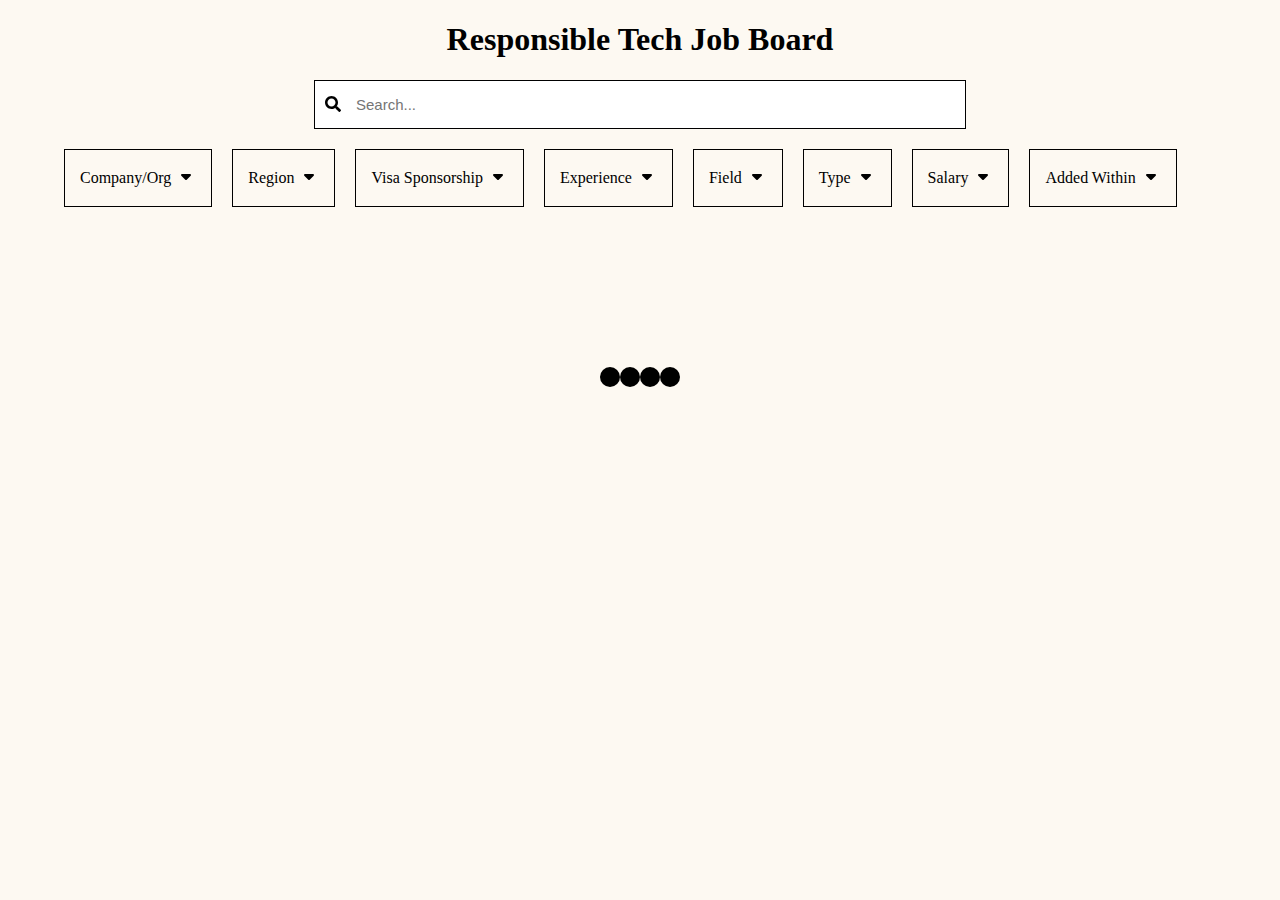
==== index.html @ b1ef0b9f "added wonder bread" ====
<!DOCTYPE html>
<html>

<head>
    <link rel="preconnect" href="https://fonts.googleapis.com">
    <link rel="preconnect" href="https://fonts.gstatic.com" crossorigin>
    <link href="https://fonts.googleapis.com/css2?family=Caprasimo&display=swap" rel="stylesheet">
    <link rel="stylesheet" href="style.css">
</head>

<body>
    <div id="targetElement">
        <h1 class="title">Responsible Tech Job Board</h1>
        <div class="search-container">
            <form id="search-form">
                <div class="search-bar-container">
                    <svg xmlns="http://www.w3.org/2000/svg" height="1em" viewBox="0 0 512 512">
                        <style>
                            svg {
                                fill: #000000
                            }
                        </style>
                        <path
                            d="M505 442.7L405.3 343c-4.5-4.5-10.6-7-17-7H372c27.6-35.3 44-79.7 44-128C416 93.1 322.9 0 208 0S0 93.1 0 208s93.1 208 208 208c48.3 0 92.7-16.4 128-44v16.3c0 6.4 2.5 12.5 7 17l99.7 99.7c9.4 9.4 24.6 9.4 33.9 0l28.3-28.3c9.4-9.4 9.4-24.6.1-34zM208 336c-70.7 0-128-57.2-128-128 0-70.7 57.2-128 128-128 70.7 0 128 57.2 128 128 0 70.7-57.2 128-128 128z" />
                    </svg>
                    <input type="text" id="search-input" autocomplete="off" placeholder="Search..."
                        class="search-input">
                    <?xml version="1.0" ?>
                    <!DOCTYPE svg PUBLIC '-//W3C//DTD SVG 1.1//EN' 'http://www.w3.org/Graphics/SVG/1.1/DTD/svg11.dtd'>
                    <svg class='clear-icon' height="512px" id="Layer_1" style="enable-background:new 0 0 512 512;"
                        version="1.1" viewBox="0 0 512 512" width="512px" xml:space="preserve"
                        xmlns="http://www.w3.org/2000/svg" xmlns:xlink="http://www.w3.org/1999/xlink">
                        <path
                            d="M443.6,387.1L312.4,255.4l131.5-130c5.4-5.4,5.4-14.2,0-19.6l-37.4-37.6c-2.6-2.6-6.1-4-9.8-4c-3.7,0-7.2,1.5-9.8,4  L256,197.8L124.9,68.3c-2.6-2.6-6.1-4-9.8-4c-3.7,0-7.2,1.5-9.8,4L68,105.9c-5.4,5.4-5.4,14.2,0,19.6l131.5,130L68.4,387.1  c-2.6,2.6-4.1,6.1-4.1,9.8c0,3.7,1.4,7.2,4.1,9.8l37.4,37.6c2.7,2.7,6.2,4.1,9.8,4.1c3.5,0,7.1-1.3,9.8-4.1L256,313.1l130.7,131.1  c2.7,2.7,6.2,4.1,9.8,4.1c3.5,0,7.1-1.3,9.8-4.1l37.4-37.6c2.6-2.6,4.1-6.1,4.1-9.8C447.7,393.2,446.2,389.7,443.6,387.1z" />
                    </svg>
                </div>
            </form>
            <div class="dropdown-div">
                <div class="dropdown" id="dropdown1">
                    <div class="dropdown-button">
                        <span>Company/Org</span>
                        <span style="padding-left: 5px"><svg xmlns="http://www.w3.org/2000/svg" height="1em"
                                viewBox="0 0 320 512">
                                <style>
                                    svg {
                                        fill: #000000
                                    }
                                </style>
                                <path
                                    d="M137.4 374.6c12.5 12.5 32.8 12.5 45.3 0l128-128c9.2-9.2 11.9-22.9 6.9-34.9s-16.6-19.8-29.6-19.8L32 192c-12.9 0-24.6 7.8-29.6 19.8s-2.2 25.7 6.9 34.9l128 128z" />
                            </svg></span>
                    </div>
                    <div class="dropdown-menu">

                    </div>
                </div>


                <div class="dropdown" id="dropdown2">
                    <div class="dropdown-button">
                        <span>Region</span>
                        <span style="padding-left: 5px"><svg xmlns="http://www.w3.org/2000/svg" height="1em"
                                viewBox="0 0 320 512">
                                <style>
                                    svg {
                                        fill: #000000
                                    }
                                </style>
                                <path
                                    d="M137.4 374.6c12.5 12.5 32.8 12.5 45.3 0l128-128c9.2-9.2 11.9-22.9 6.9-34.9s-16.6-19.8-29.6-19.8L32 192c-12.9 0-24.6 7.8-29.6 19.8s-2.2 25.7 6.9 34.9l128 128z" />
                            </svg></span>
                    </div>
                    <div class="dropdown-menu">

                    </div>
                </div>
                <div class="dropdown" id="dropdown3">
                    <div class="dropdown-button">
                        <span>Visa Sponsorship</span>
                        <span style="padding-left: 5px"><svg xmlns="http://www.w3.org/2000/svg" height="1em"
                                viewBox="0 0 320 512">
                                <style>
                                    svg {
                                        fill: #000000
                                    }
                                </style>
                                <path
                                    d="M137.4 374.6c12.5 12.5 32.8 12.5 45.3 0l128-128c9.2-9.2 11.9-22.9 6.9-34.9s-16.6-19.8-29.6-19.8L32 192c-12.9 0-24.6 7.8-29.6 19.8s-2.2 25.7 6.9 34.9l128 128z" />
                            </svg></span>
                    </div>
                    <div class="dropdown-menu">

                    </div>
                </div>
                <div class="dropdown" id="dropdown4">
                    <div class="dropdown-button">
                        <span>Experience</span>
                        <span style="padding-left: 5px"><svg xmlns="http://www.w3.org/2000/svg" height="1em"
                                viewBox="0 0 320 512">
                                <style>
                                    svg {
                                        fill: #000000
                                    }
                                </style>
                                <path
                                    d="M137.4 374.6c12.5 12.5 32.8 12.5 45.3 0l128-128c9.2-9.2 11.9-22.9 6.9-34.9s-16.6-19.8-29.6-19.8L32 192c-12.9 0-24.6 7.8-29.6 19.8s-2.2 25.7 6.9 34.9l128 128z" />
                            </svg></span>
                    </div>
                    <div class="dropdown-menu">

                    </div>
                </div>
                <div class="dropdown" id="dropdown5">
                    <div class="dropdown-button">
                        <span>Field</span>
                        <span style="padding-left: 5px"><svg xmlns="http://www.w3.org/2000/svg" height="1em"
                                viewBox="0 0 320 512">
                                <style>
                                    svg {
                                        fill: #000000
                                    }
                                </style>
                                <path
                                    d="M137.4 374.6c12.5 12.5 32.8 12.5 45.3 0l128-128c9.2-9.2 11.9-22.9 6.9-34.9s-16.6-19.8-29.6-19.8L32 192c-12.9 0-24.6 7.8-29.6 19.8s-2.2 25.7 6.9 34.9l128 128z" />
                            </svg></span>
                    </div>
                    <div class="dropdown-menu">

                    </div>
                </div>
                <div class="dropdown" id="dropdown6">
                    <div class="dropdown-button">
                        <span>Type</span>
                        <span style="padding-left: 5px"><svg xmlns="http://www.w3.org/2000/svg" height="1em"
                                viewBox="0 0 320 512">
                                <style>
                                    svg {
                                        fill: #000000
                                    }
                                </style>
                                <path
                                    d="M137.4 374.6c12.5 12.5 32.8 12.5 45.3 0l128-128c9.2-9.2 11.9-22.9 6.9-34.9s-16.6-19.8-29.6-19.8L32 192c-12.9 0-24.6 7.8-29.6 19.8s-2.2 25.7 6.9 34.9l128 128z" />
                            </svg></span>
                    </div>
                    <div class="dropdown-menu">

                    </div>
                </div>
                <div class="dropdown" id="dropdown7">
                    <div class="dropdown-button">
                        <span>Salary</span>
                        <span style="padding-left: 5px"><svg xmlns="http://www.w3.org/2000/svg" height="1em"
                                viewBox="0 0 320 512">
                                <style>
                                    svg {
                                        fill: #000000
                                    }
                                </style>
                                <path
                                    d="M137.4 374.6c12.5 12.5 32.8 12.5 45.3 0l128-128c9.2-9.2 11.9-22.9 6.9-34.9s-16.6-19.8-29.6-19.8L32 192c-12.9 0-24.6 7.8-29.6 19.8s-2.2 25.7 6.9 34.9l128 128z" />
                            </svg></span>
                    </div>
                    <div class="dropdown-menu">

                    </div>
                </div>
                <div class="dropdown" id="dropdown8">
                    <div class="dropdown-button">
                        <span>Added Within</span>
                        <span style="padding-left: 5px"><svg xmlns="http://www.w3.org/2000/svg" height="1em"
                                viewBox="0 0 320 512">
                                <style>
                                    svg {
                                        fill: #000000
                                    }
                                </style>
                                <path
                                    d="M137.4 374.6c12.5 12.5 32.8 12.5 45.3 0l128-128c9.2-9.2 11.9-22.9 6.9-34.9s-16.6-19.8-29.6-19.8L32 192c-12.9 0-24.6 7.8-29.6 19.8s-2.2 25.7 6.9 34.9l128 128z" />
                            </svg></span>
                    </div>
                    <div class="dropdown-menu">

                    </div>
                </div>
                <div class="dropdown">
                    <div class="remove-filter hidden loading-effect" style="height: 30px">Remove Filters</div>
                </div>
            </div>
        </div>
        <br>
        <div id="myModal" class="modal">
            <div class="modal-div svg-background">
                <div class="modal-header"></div>
                <div class="modal-content"></div>
                <div class="modal-footer"></div>
            </div>
        </div>
        <div class="pagin">
            <div class="decrease loading-effect"><svg xmlns="http://www.w3.org/2000/svg" height="1em"
                    viewBox="0 0 448 512">
                    <style>
                        svg {
                            fill: #000000
                        }
                    </style>
                    <path
                        d="M9.4 233.4c-12.5 12.5-12.5 32.8 0 45.3l160 160c12.5 12.5 32.8 12.5 45.3 0s12.5-32.8 0-45.3L109.2 288 416 288c17.7 0 32-14.3 32-32s-14.3-32-32-32l-306.7 0L214.6 118.6c12.5-12.5 12.5-32.8 0-45.3s-32.8-12.5-45.3 0l-160 160z" />
                </svg>
                <p>Prev</p>
            </div>
            <div class="increase loading-effect">
                <div>
                    <p>Next</p>
                </div> <svg xmlns="http://www.w3.org/2000/svg" height="1em" viewBox="0 0 448 512">
                    <style>
                        svg {
                            fill: #000000
                        }
                    </style>
                    <path
                        d="M438.6 278.6c12.5-12.5 12.5-32.8 0-45.3l-160-160c-12.5-12.5-32.8-12.5-45.3 0s-12.5 32.8 0 45.3L338.8 224 32 224c-17.7 0-32 14.3-32 32s14.3 32 32 32l306.7 0L233.4 393.4c-12.5 12.5-12.5 32.8 0 45.3s32.8 12.5 45.3 0l160-160z" />
                </svg>
            </div>
        </div>
        <div class="loading">
            <div class="newtons-cradle hidden">
                <div class="newtons-cradle__dot"></div>
                <div class="newtons-cradle__dot"></div>
                <div class="newtons-cradle__dot"></div>
                <div class="newtons-cradle__dot"></div>
            </div>
        </div>
    </div>
    <div class="pagin">
        <div class="decrease loading-effect"><svg xmlns="http://www.w3.org/2000/svg" height="1em" viewBox="0 0 448 512">
                <style>
                    svg {
                        fill: #000000
                    }
                </style>
                <path
                    d="M9.4 233.4c-12.5 12.5-12.5 32.8 0 45.3l160 160c12.5 12.5 32.8 12.5 45.3 0s12.5-32.8 0-45.3L109.2 288 416 288c17.7 0 32-14.3 32-32s-14.3-32-32-32l-306.7 0L214.6 118.6c12.5-12.5 12.5-32.8 0-45.3s-32.8-12.5-45.3 0l-160 160z" />
            </svg>
            <p>Prev</p>
        </div>
        <div class="increase loading-effect">
            <div>
                <p>Next</p>
            </div> <svg xmlns="http://www.w3.org/2000/svg" height="1em" viewBox="0 0 448 512">
                <style>
                    svg {
                        fill: #000000
                    }
                </style>
                <path
                    d="M438.6 278.6c12.5-12.5 12.5-32.8 0-45.3l-160-160c-12.5-12.5-32.8-12.5-45.3 0s-12.5 32.8 0 45.3L338.8 224 32 224c-17.7 0-32 14.3-32 32s14.3 32 32 32l306.7 0L233.4 393.4c-12.5 12.5-12.5 32.8 0 45.3s32.8 12.5 45.3 0l160-160z" />
            </svg>
        </div>
    </div>
    <div class="pagin">
        <div class="decrease2 loading-effect"><svg xmlns="http://www.w3.org/2000/svg" height="1em"
                viewBox="0 0 448 512">
                <style>
                    svg {
                        fill: #000000
                    }
                </style>
                <path
                    d="M9.4 233.4c-12.5 12.5-12.5 32.8 0 45.3l160 160c12.5 12.5 32.8 12.5 45.3 0s12.5-32.8 0-45.3L109.2 288 416 288c17.7 0 32-14.3 32-32s-14.3-32-32-32l-306.7 0L214.6 118.6c12.5-12.5 12.5-32.8 0-45.3s-32.8-12.5-45.3 0l-160 160z" />
            </svg>
            <p>Prev</p>
        </div>
        <div class="increase2 loading-effect">
            <div>
                <p>Next</p>
            </div> <svg xmlns="http://www.w3.org/2000/svg" height="1em" viewBox="0 0 448 512">
                <style>
                    svg {
                        fill: #000000
                    }
                </style>
                <path
                    d="M438.6 278.6c12.5-12.5 12.5-32.8 0-45.3l-160-160c-12.5-12.5-32.8-12.5-45.3 0s-12.5 32.8 0 45.3L338.8 224 32 224c-17.7 0-32 14.3-32 32s14.3 32 32 32l306.7 0L233.4 393.4c-12.5 12.5-12.5 32.8 0 45.3s32.8 12.5 45.3 0l160-160z" />
            </svg>
        </div>
    </div>
    <button id="scrollToTopBtn" class="loading-effect"">↑</button>

    <script src=" script.js" defer></script>
</body>

</html>
---- style.css ----
.small-job-type {
    text-align: center;
    color: grey;
    margin-top: 8px;
    margin-bottom: 0;
}

body {
    background-color: #fdf9f2;
}

.card-button {
    display: inline-block;
    background-color: #007bff;
    color: #fff;
    border: none;
    border-radius: 4px;
    padding: 8px 12px;
    cursor: pointer;
    font-size: 1rem;
    margin-top: 10px;
}

.job-card {
    width: 400px;
    padding: 20px;
    background-color: white;
    box-shadow: rgba(100, 100, 111, 0.2) 0px 7px 29px 0px;
    margin: 20px;
    display: flex;
    flex-direction: column;
    justify-content: space-between;
    font-family: system-ui, Arial, Helvetica, sans-serif;
    border-radius: 20px;
    cursor: pointer;
    transition: box-shadow .3s ease-in;
}

.job-card:hover {
    box-shadow: rgba(0, 0, 0, 0.25) 0px 54px 55px, rgba(0, 0, 0, 0.12) 0px -12px 30px, rgba(0, 0, 0, 0.12) 0px 4px 6px, rgba(0, 0, 0, 0.17) 0px 12px 13px, rgba(0, 0, 0, 0.09) 0px -3px 5px;
    transform: scale(1.005) !important;
}

.job-card hr {
    width: 80%;
    margin: 10px auto;
}

.modal-content hr {
    width: 90%;
}

.job-title {
    font-family: 'Caprasimo', cursive;
    text-align: center;
    margin: 20px 10px 0 10px;
    font-weight: normal;
    font-size: 20px;
}

.info-div {
    height: 100%;
    display: flex;
    flex-direction: column;
    justify-content: space-evenly;
}

.info-div div {
    display: flex;
    align-items: center;
    margin: 5px 10px 6px 0;
    flex-wrap: wrap;
}

.info-div div p {
    margin-top: 0;
    margin-bottom: 0;
}

.info-div div svg {
    min-width: 30px;
    max-width: 30px;
    height: 33px;
    margin-right: 10px;
}

.info-div .visa svg {
    max-width: 40px;
}
.info-div .part svg {
    max-width: 40px;
}
.info-div .contract svg {
    min-width: 40px;
}

.card-icon {
    margin-right: 15px;
}

.salary-2-bar {
    width: 100%;
    height: 15px;
    border: solid .5px rgb(98, 97, 97);
    border-radius: 50px;
    background: linear-gradient(90deg, #b1ffac 50%, #4ed670 50%);
}

.salary-0-bar {
    width: 100%;
    height: 15px;
    border: solid .5px rgb(98, 97, 97);
    border-radius: 50px;
    background: linear-gradient(90deg, #d5d5d5 50%, #b6b6b6 50%);
}

.salary-min-bar {
    width: 100%;
    height: 15px;
    border: solid .5px rgb(98, 97, 97);
    border-radius: 50px;
    background-color: #b1ffac;
}

.salary-max-bar {
    width: 100%;
    height: 15px;
    border: solid .5px rgb(98, 97, 97);
    border-radius: 50px;
    background-color: #4ed670;
}

.salary-text {
    display: flex;
    justify-content: space-between;
    margin: 5px 10px;
    color: rgb(101, 101, 101);
}

.salary-text p {
    margin: 0;
    font-weight: bold;
    font-size: 20px;
}

.salary-text p span {
    font-weight: normal;
}

.salary-text div {
    width: 50%;
}

.apply-btn {
    display: flex;
    align-items: center;
    border: .5px solid black;
    padding: 15px 20px;
    background-color: white;
    background-size: 100% 200%;
    background-image: linear-gradient(to top, black 50%, rgba(0, 0, 0, 0) 50%);
    transition: all 0.3s ease;
    user-select: none;
    color: black;
    margin: 0 10px;
    margin-top: 3px;
    margin-bottom: 3px;
    text-align: center;
    cursor: pointer;
}

.apply-btn p {
    margin: 0;
}

.apply-btn:hover {
    background-position: 0 +100%;
    color: white;
}

.apply-div {
    display: flex;
    justify-content: center;
    margin-top: 10px;
    flex-wrap: wrap;
}

.outer-field-div {
    display: flex;
    flex-wrap: wrap;
    /* margin-left: 10px;
    */
}

.field-div {
    width: fit-content;
    max-width: 70%;
    background-color: rgba(234, 234, 234, 0.862);
    margin: 5px 10px 5px 0;
    border-radius: 30px;
    padding: 3px;
}

.field-div p {
    padding: 5px 10px;
    margin: 0;
}

.field-label h4 {
    margin-bottom: 7px;
}

.list-title {
    font-family: system-ui, Arial, Helvetica, sans-serif;
    font-weight: bold;
    margin: 0px 0 5px 30px;
}

.salary {
    text-align: center;
    margin-top: 0;
    margin-bottom: 0;
    color: grey;
}

.region {
    text-align: center;
    margin-top: 0;
    color: grey;
}

.modal {
    display: none;
    justify-content: center;
    align-items: center;
    position: fixed;
    z-index: 1;
    left: 0;
    top: 0;
    width: 100%;
    height: 100%;
    background-color: rgba(255, 255, 255, 0.15);
    backdrop-filter: blur(10px);
}

.modal-div {
    display: flex;
    flex-direction: column;
    justify-content: space-between;
    background-color: white;
    height: 80vh;
    padding: 20px;
    border: 1px solid #888;
    max-width: 80vw;
    border-radius: 17px;
    box-shadow: 0px 0px 10px rgba(0, 0, 0, 0.2);
    font-family: system-ui, Arial, Helvetica, sans-serif;
}

.modal-content {
    overflow-y: auto;
    /* max-height: 50vh; */
    padding: 10px;
}

.modal-footer {
    display: flex;
    justify-content: center;
}

.no-scroll {
    height: 100%;
    overflow-y: hidden;
}

.close {
    color: #aaa;
    float: right;
    font-size: 28px;
    font-weight: bold;
}

.close:hover,
.close:focus {
    color: black;
    text-decoration: none;
    cursor: pointer;
}

.title {
    text-align: center;
}

.pagin {
    display: flex;
    justify-content: center;
    z-index: 0;
}

.card-holder {
    display: flex;
    flex-wrap: wrap;
    justify-content: space-evenly;
}

svg {
    margin: 5px;
}

.clear-icon {
    display: none;
    cursor: pointer;
    width: 20px;
    height: 20px;
    fill: #000;
}

.search-bar-container {
    position: relative;
    background: #fff;
    border: 1px solid #000000;
    padding: 5px;
    display: flex;
    align-items: center;
    cursor: pointer;
    max-width: 50vw;
}

.search-icon {
    width: 20px;
    height: 20px;
    margin-right: 5px;
    fill: #000;
}

.search-input {
    border: none;
    outline: none;
    flex: 1;
    padding: 5px;
    margin: 0px;
    font-size: 15px;
    padding: 10px;
    outline: none;
    width: 50vw;
}

#search-button {
    padding: 10px 20px;
    margin-left: -82px;
    background-color: black;
    color: white;
    border: none;
    cursor: pointer;
}

#search-form {
    display: flex;
    justify-content: center;
    align-items: center;
}

.increase,
.decrease,
.increase2,
.decrease2 {
    display: none;
    align-items: center;
    border: .5px solid black;
    padding: 3px 15px;
    cursor: pointer;
    background-size: 100% 200%;
    background-image: linear-gradient(to top, black 50%, rgba(0, 0, 0, 0) 50%);
    transition: all 0.3s ease;
    cursor: pointer;
    user-select: none;
    margin: 0 10px;
}

.increase p,
.decrease p,
.increase2 p,
.decrease2 p {
    padding: 5px 5px;
    margin: 0;
}

.dropdown-div {
    display: flex;
    width: fit-content;
    margin: 20px auto 0 auto;
    padding-bottom: 20px;
    max-width: 90vw;
    overflow-x: auto;
    position: relative;
    z-index: 1;
}

.dropdown {
    position: relative;
    margin-right: 20px;
}

.dropdown-button,
.remove-filter {
    display: flex;
    align-items: center;
    justify-content: space-between;
    user-select: none;
    border: .5px solid black;
    padding: 13px 15px;
    cursor: pointer;
    background-size: 100% 200%;
    background-image: linear-gradient(to top, black 50%, rgba(0, 0, 0, 0) 50%);
    transition: all 0.3s ease;
    white-space: nowrap;
}

.dropdown-button:hover,
.remove-filter:hover,
.increase:hover,
.decrease:hover,
.increase2:hover,
.decrease2:hover {
    background-position: 0 +100%;
    color: white;
}

.btn-div:hover {
    background-position: 0 +100%;
    color: white;
}

.btn-div {
    display: flex;
    justify-content: center;
    align-items: center;
    width: 70px;
    user-select: none;
    border: 0.5px solid black;
    padding: 13px 15px;
    background-size: 100% 200%;
    background-image: linear-gradient(to top, black 50%, rgba(0, 0, 0, 0) 50%);
    transition: all 0.3s ease;
}

.dropdown-button svg,
.remove-filter svg,
.increase svg,
.decrease svg,
.increase2 svg,
.decrease2 svg {
    transition: all 0.3s ease;
}

.dropdown-button:hover svg,
.remove-filter:hover svg,
.increase:hover svg,
.decrease:hover svg,
.increase2:hover svg,
.decrease2:hover svg {
    filter: invert(1)
}

/* .dropdown-menu {
    top: 100%;
    left: 0;
    width: 300px;
    max-height: 300px;
    overflow-y: auto;
    background-color: #fff;
    border: 1px solid #ccc;
    display: none;
    z-index: 1;
    user-select: none;
}
.dropdown-menu.active {
    display: block;
} */
/* .dropdown-menu {
    top: 100%;
    left: 0;
    width: 0; 
    max-height: 300px;
    height: auto; 
    overflow-y: auto;
    background-color: #fff;
    border: 1px solid #ccc;
    z-index: 1;
    user-select: none;
    transition: width 0.3s ease-in-out, opacity 0.3s ease-in-out;
    opacity: 0; 
    pointer-events: none; 
}

.dropdown-menu.active {
    width: 300px; 
    opacity: 1; 
    pointer-events: auto;
} */
.dropdown-menu {
    top: 100%;
    left: 0;
    max-width: 0;
    max-height: 0;
    width: auto;
    height: auto;
    overflow-y: auto;
    background-color: #fff;
    border: 1px solid #ccc;
    z-index: 1;
    user-select: none;
    transition: max-height 0.3s ease-in-out, max-width 0.3s ease-in-out, opacity 0.3s ease-in-out;
    opacity: 0;
    pointer-events: none;
}

.dropdown-menu.active {
    max-height: 300px;
    min-width: 300px;
    opacity: 1;
    pointer-events: auto;
    overflow-x: hidden;
}

.col-text {
    font-size: 20px;
}

.dropdown-option {
    padding: 10px;
    cursor: pointer;
    transition: all .1s ease-in;
}

.dropdown-option:hover {
    background-color: rgb(236, 236, 236);
}

.dropdown-option-checkbox {
    margin-right: 10px;
    pointer-events: none;
}

.selected {
    background-color: #ddd;
    color: #333;
}

.dropdown-button.selected,
.remove-filter.selected {
    background-color: black;
    color: white;
}

.dropdown-button.selected svg,
.remove-filter.selected svg {
    filter: invert(1);
}

.show {
    display: flex;
}

.job-listing-card {
    width: 80%;
    border-radius: 15px;
    box-shadow: rgba(0, 0, 0, 0.16) 0px 10px 36px 0px, rgba(0, 0, 0, 0.06) 0px 0px 0px 1px;
    margin: 30px 0;
    padding: 30px;
    background-color: white;
}

.card-header {
    display: flex;
    flex-direction: column;
    align-items: baseline;
}

.card-header p {
    margin: 0px 20px 8px 0;
}

.job-spec-div {
    margin: 15px 0 35px 0;
    display: flex;
    justify-content: space-evenly;
    align-items: center;
    flex-wrap: wrap;
}

.job-spec {
    display: flex;
    flex-direction: column;
    align-items: center;
    margin: 11px;
    width: 200px;
}

.job-type {
    color: rgb(0, 0, 0);
    margin-top: 8px;
    margin-bottom: 0;
    font-weight: 700;
    text-align: center;
    font-size: 30px;
}

.job-spec-title {
    margin: 7px;
    color: gray;
}

.vertical-hr {
    border-left: 1px solid #000;
    height: 68px;
}

.tag-field {
    display: flex;
    flex-wrap: wrap;
}

.job-req-holder h4 {
    margin: 6px 0;
}

.job-mobile-div{
    display:none;
}

.card-title{
    font-family: 'Caprasimo', cursive;
    font-size:35px;
}

.modal-content p{
    font-size: 25px;
}

.modal-content .field-div p{
    font-size: 20px;
}

@media screen and (max-width: 650px) {
    .dropdown-button:hover {
        background-position: 0 0;
        color: black;
    }

    .dropdown-button:hover svg {
        filter: invert(0)
    }

    .job-listing-card {
        width: 90%;
    }

    .dropdown-button.selected:hover {
        background-color: black;
        color: white;
    }

    .dropdown-button.selected:hover svg {
        filter: invert(1);
    }

    #search-input {
        width: 80vw;
    }

    .search-bar-container {
        max-width: 80vw;
    }

    /* .modal-content {
        max-height: 40vh;
    } */
}

@media screen and (max-width: 910px) {
    .job-spec-div {
        display: none;
    }

    .job-mobile-div{
        display:block;
    }
    .card-title{
        font-size: 22px;
    }

    .card-header {
        display: flex;
        flex-direction: column;
        align-items: center;
    }

    .card-header p {
        margin: 5px;
        text-align: center;
    }
    .modal-content p{
        font-size: 20px;
    }
}

@media screen and (max-width: 600px) {
    .job-spec {
        flex-direction: row;
        justify-content: flex-start;
        align-items: baseline;
        margin-left: 0;
        width: 100%;
    }

    .job-spec h3 {
        margin: 0;
    }

    .job-spec p {
        width: fit-content;
        margin: 0 0 0 8px;
    }
    .card-title{
        font-size: 20px;
    }

}

.newtons-cradle {
    --uib-size: 80px;
    --uib-speed: 1.4s;
    --uib-color: black;
    position: relative;
    display: flex;
    align-items: center;
    justify-content: center;
    width: var(--uib-size);
    height: var(--uib-size);
    margin-top: 10vh;
}

.newtons-cradle__dot {
    position: relative;
    display: flex;
    align-items: center;
    height: 100%;
    width: 25%;
    transform-origin: center top;
}

.newtons-cradle__dot::after {
    content: '';
    display: block;
    width: 100%;
    height: 25%;
    border-radius: 50%;
    background-color: var(--uib-color);
}

.newtons-cradle__dot:first-child {
    animation: swing var(--uib-speed) linear infinite;
}

.newtons-cradle__dot:last-child {
    animation: swing2 var(--uib-speed) linear infinite;
}

@keyframes swing {
    0% {
        transform: rotate(0deg);
        animation-timing-function: ease-out;
    }

    25% {
        transform: rotate(70deg);
        animation-timing-function: ease-in;
    }

    50% {
        transform: rotate(0deg);
        animation-timing-function: linear;
    }
}

@keyframes swing2 {
    0% {
        transform: rotate(0deg);
        animation-timing-function: linear;
    }

    50% {
        transform: rotate(0deg);
        animation-timing-function: ease-out;
    }

    75% {
        transform: rotate(-70deg);
        animation-timing-function: ease-in;
    }
}

.hidden {
    display: none;
}

.loading {
    display: flex;
    justify-content: center;
}

.loading-effect {
    opacity: 0;
    transform: translateY(20px);
    animation: fade-in 1s forwards;
}

@keyframes fade-in-out {
    0%, 100% {
        opacity: 0;
        transform: translateY(20px);
    }

    50% {
        opacity: 1;
        transform: translateY(0);
    }
}

.loading-effect-craddle {
    animation: fade-in-out 1s forwards;
}

@keyframes fade-in {
    from {
        opacity: 0;
        transform: translateY(20px);
    }

    to {
        opacity: 1;
        transform: translateY(0);
    }
}
.opposite-loading-effect {
    opacity: 1;
    transform: translateY(0);
    animation: fade-out 1s forwards;
}
@keyframes fade-out {
    from {
        opacity: 1;
        transform: translateY(0);
    }
    to {
        opacity: 0;
        transform: translateY(20px);
    }
}

.grid-card {
    width: 400px;
    background-color: white;
    border: .5px solid rgb(111, 111, 111);
    padding: 15px;
    border-radius: 15px;
    box-shadow: rgba(0, 0, 0, 0.24) 0px 3px 8px;
    margin: 25px 10px;
    transition: all 0.15s ease-in-out;
    min-height: 20vh;
}

.grid-card:hover {
    cursor: pointer;
    transform: scale(1.03);
    box-shadow: rgb(38, 57, 77) 0px 20px 30px -10px;
}

#scrollToTopBtn {
    display: none;
    position: fixed;
    bottom: 50px;
    right: 50px;
    padding: 10px 15px;
    font-size: 24px;
    background-color: black;
    color: #fff;
    border: none;
    width: 50px;
    height: 50px;
    border-radius: 50px;
    cursor: pointer;
    transition: all 0.1s ease-in;
    justify-content: center;
    align-items: center;
}

#scrollToTopBtn:hover {
    transform: scale(1.08);
    box-shadow: rgba(0, 0, 0, 0.24) 0px 3px 8px;
}

* {
    -webkit-tap-highlight-color: transparent;
}

.dropdown-div::-webkit-scrollbar {
    width: 0.5em;
}

.dropdown-div::-webkit-scrollbar-track {
    background-color: transparent;
}

.dropdown-div::-webkit-scrollbar-thumb {
    background-color: transparent;
}

.dropdown-search {
    width: 100%;
}

.checkbox-rect2 input[type="checkbox"] {
    display: none;
}

.checkbox-rect2 input[type="checkbox"]+span {
    display: block;
    position: relative;
    padding-left: 35px;
    margin-bottom: 20px;
    font: 14px/20px "Open Sans", Arial, sans-serif;
    cursor: pointer;
    -webkit-user-select: none;
    -moz-user-select: none;
    -ms-user-select: none;
}

.dropdown-option.checkbox-rect2:hover input[type="checkbox"]+span:before {
    border: 1px solid #343a3f;
    box-shadow: 2px 1px 0 #343a3f;
}

.checkbox-rect2 input[type="checkbox"]+span:last-child {
    margin-bottom: 0;
}

.checkbox-rect2 input[type="checkbox"]+span:before {
    content: "";
    display: block;
    width: 1.4em;
    height: 1.4em;
    border: 1px solid #343a3f;
    border-radius: 0.2em;
    position: absolute;
    left: 0;
    top: 0;
    -webkit-transition: all 0.2s, background 0.2s ease-in-out;
    transition: all 0.2s, background 0.2s ease-in-out;
    background: rgba(255, 255, 255, 0.03);
    box-shadow: -2px -1px 0 #343a3f;
    background: #f3f3f3;
}

.checkbox-rect2 input[type="checkbox"]:checked+span:before {
    border: 2px solid #fff;
    border-radius: 0.3em;
    background: #50565a;
    box-shadow: 2px 1px 0 #50565a;
}

.modal-open {
    overflow: hidden;
}

.random-div {
    position: absolute;
    z-index: -1; 
}
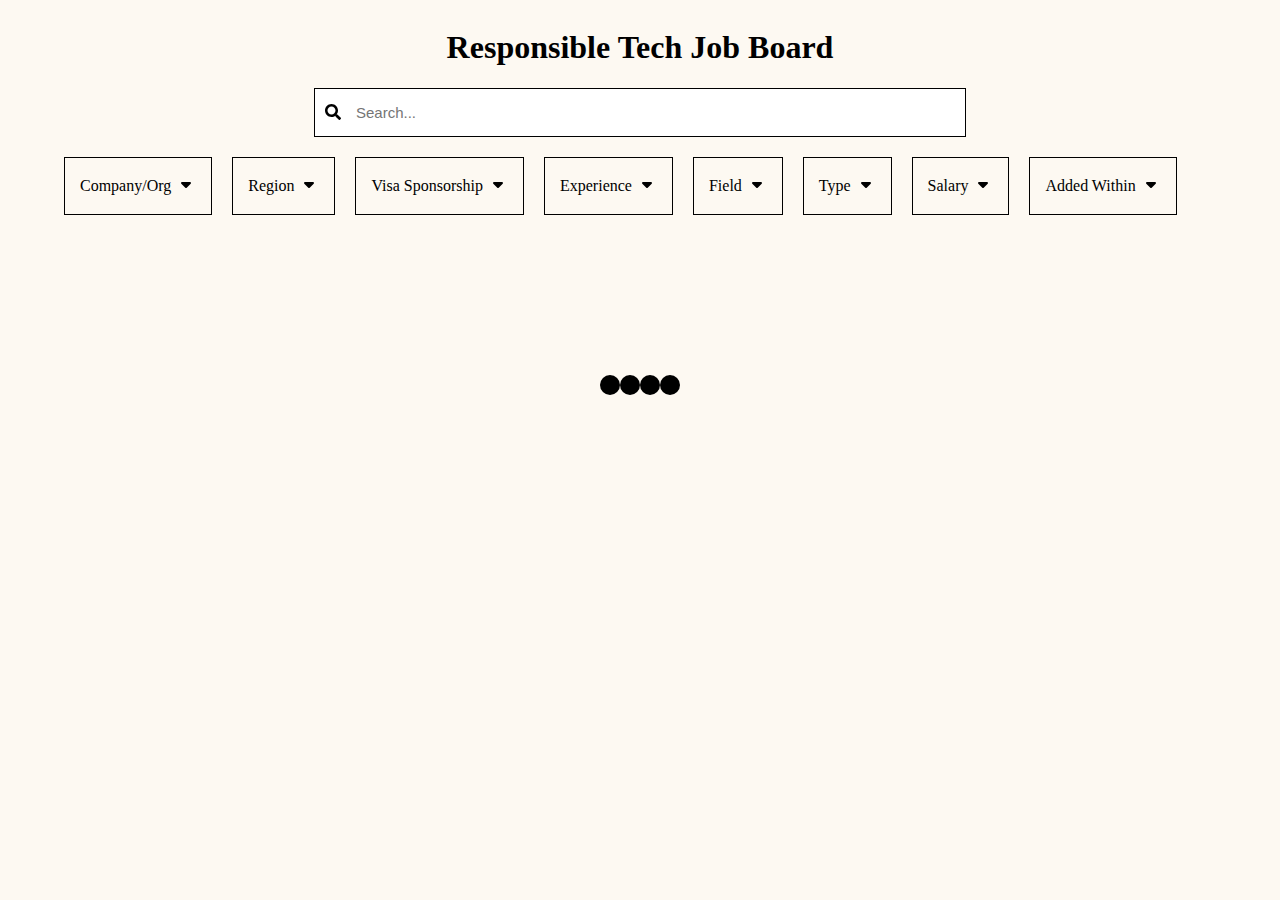
==== commit ec3c5529: "fixing scrolling and responve issues" ====
--- a/index.html
+++ b/index.html
@@ -222,7 +222,7 @@
                 </svg>
             </div>
         </div>
-        <div class="loading">
+        <div class="loading loading-effect-craddle">
             <div class="newtons-cradle hidden">
                 <div class="newtons-cradle__dot"></div>
                 <div class="newtons-cradle__dot"></div>
--- a/style.css
+++ b/style.css
@@ -7,6 +7,12 @@
 
 body {
     background-color: #fdf9f2;
+    overflow-x: hidden;
+}
+
+.content {
+    overflow-x: hidden !important;
+    overflow-y: hidden !important;
 }
 
 .card-button {
@@ -977,4 +983,13 @@
 .random-div {
     position: absolute;
     z-index: -1; 
+}
+
+.svg-background {
+    background-size: cover;
+    background-repeat: no-repeat;
+}
+
+#targetElement {
+    overflow-x: hidden !important;
 }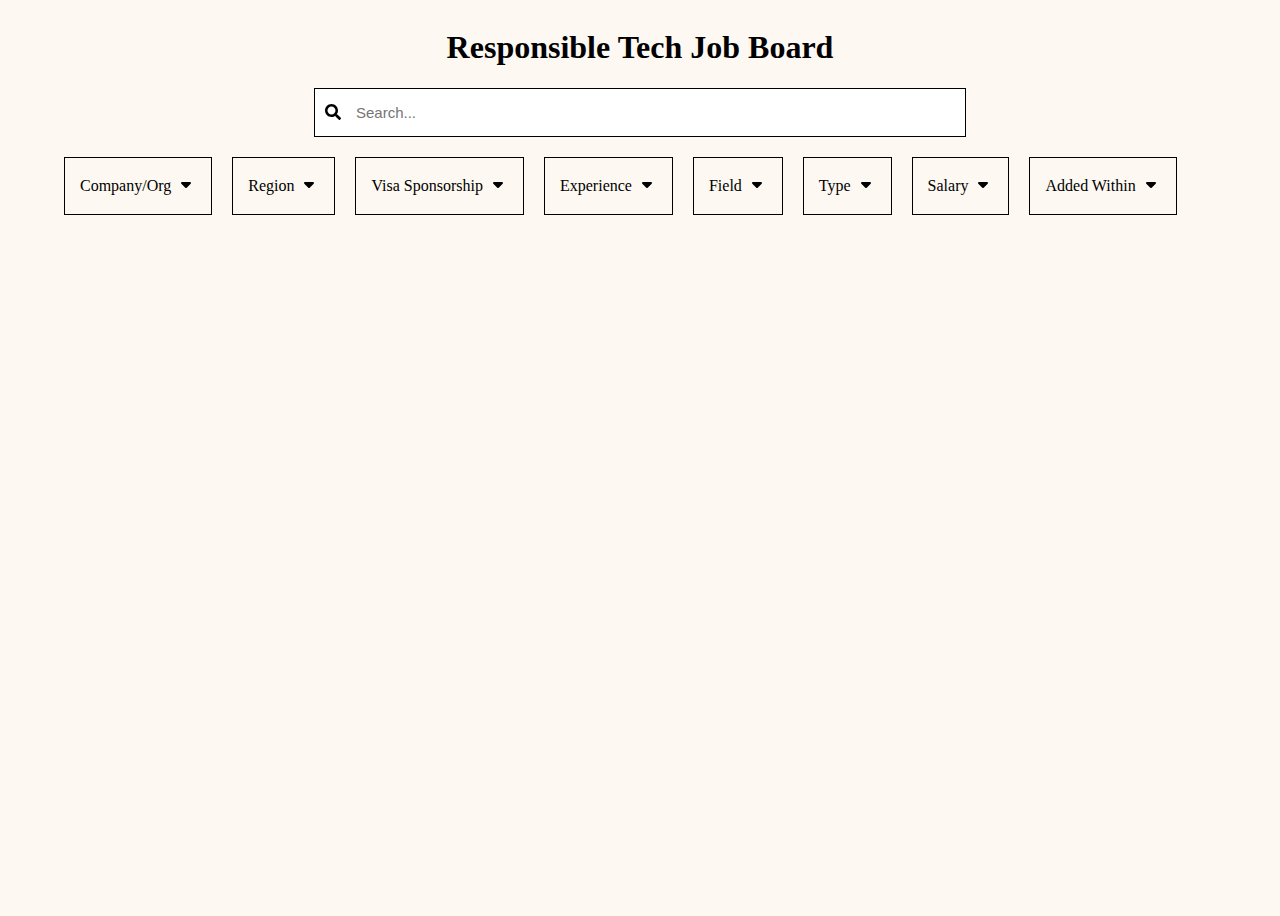
==== commit b7c28dc6: "fixed all loading animations" ====
--- a/index.html
+++ b/index.html
@@ -6,6 +6,14 @@
     <link rel="preconnect" href="https://fonts.gstatic.com" crossorigin>
     <link href="https://fonts.googleapis.com/css2?family=Caprasimo&display=swap" rel="stylesheet">
     <link rel="stylesheet" href="style.css">
+    <!-- <script async src="https://www.googletagmanager.com/gtag/js?id=G-JYLG22Q8SJ"></script>
+    <script>
+        window.dataLayer = window.dataLayer || [];
+        function gtag() { dataLayer.push(arguments); }
+        gtag('js', new Date());
+
+        gtag('config', 'G-JYLG22Q8SJ');
+    </script> -->
 </head>
 
 <body>
@@ -183,7 +191,7 @@
                     </div>
                 </div>
                 <div class="dropdown">
-                    <div class="remove-filter hidden loading-effect" style="height: 30px">Remove Filters</div>
+                    <div class="remove-filter hidden loading-effect" style="height: 35px">Remove Filters</div>
                 </div>
             </div>
         </div>
@@ -222,8 +230,8 @@
                 </svg>
             </div>
         </div>
-        <div class="loading loading-effect-craddle">
-            <div class="newtons-cradle hidden">
+        <div class="loading">
+            <div class="newtons-cradle loading-effect hidden">
                 <div class="newtons-cradle__dot"></div>
                 <div class="newtons-cradle__dot"></div>
                 <div class="newtons-cradle__dot"></div>
--- a/style.css
+++ b/style.css
@@ -247,6 +247,7 @@
     height: 100%;
     background-color: rgba(255, 255, 255, 0.15);
     backdrop-filter: blur(10px);
+    
 }
 
 .modal-div {
@@ -257,6 +258,7 @@
     height: 80vh;
     padding: 20px;
     border: 1px solid #888;
+    min-width: 80vw;
     max-width: 80vw;
     border-radius: 17px;
     box-shadow: 0px 0px 10px rgba(0, 0, 0, 0.2);
@@ -265,10 +267,20 @@
 
 .modal-content {
     overflow-y: auto;
-    /* max-height: 50vh; */
     padding: 10px;
-}
-
+    position: relative;
+}
+
+.fade-overlay {
+    position: absolute;
+    top: 0;
+    left: 0;
+    width: 100%;
+    height: 20px; 
+    background: linear-gradient(to top, rgba(255, 255, 255, 0), rgba(255, 255, 255, 1));
+    pointer-events: none;
+    z-index: 1; 
+  }
 .modal-footer {
     display: flex;
     justify-content: center;
@@ -468,42 +480,6 @@
     filter: invert(1)
 }
 
-/* .dropdown-menu {
-    top: 100%;
-    left: 0;
-    width: 300px;
-    max-height: 300px;
-    overflow-y: auto;
-    background-color: #fff;
-    border: 1px solid #ccc;
-    display: none;
-    z-index: 1;
-    user-select: none;
-}
-.dropdown-menu.active {
-    display: block;
-} */
-/* .dropdown-menu {
-    top: 100%;
-    left: 0;
-    width: 0; 
-    max-height: 300px;
-    height: auto; 
-    overflow-y: auto;
-    background-color: #fff;
-    border: 1px solid #ccc;
-    z-index: 1;
-    user-select: none;
-    transition: width 0.3s ease-in-out, opacity 0.3s ease-in-out;
-    opacity: 0; 
-    pointer-events: none; 
-}
-
-.dropdown-menu.active {
-    width: 300px; 
-    opacity: 1; 
-    pointer-events: auto;
-} */
 .dropdown-menu {
     top: 100%;
     left: 0;
@@ -513,7 +489,6 @@
     height: auto;
     overflow-y: auto;
     background-color: #fff;
-    border: 1px solid #ccc;
     z-index: 1;
     user-select: none;
     transition: max-height 0.3s ease-in-out, max-width 0.3s ease-in-out, opacity 0.3s ease-in-out;
@@ -525,6 +500,7 @@
     max-height: 300px;
     min-width: 300px;
     opacity: 1;
+    border: 1px solid #ccc;
     pointer-events: auto;
     overflow-x: hidden;
 }
@@ -709,6 +685,10 @@
     .modal-content p{
         font-size: 20px;
     }
+    .modal-content .field-div p{
+        font-size: 15px;
+    }
+    
 }
 
 @media screen and (max-width: 600px) {
@@ -744,7 +724,7 @@
     justify-content: center;
     width: var(--uib-size);
     height: var(--uib-size);
-    margin-top: 10vh;
+    /* margin-top: 10vh; */
 }
 
 .newtons-cradle__dot {
@@ -814,6 +794,7 @@
 .loading {
     display: flex;
     justify-content: center;
+    
 }
 
 .loading-effect {
@@ -835,7 +816,7 @@
 }
 
 .loading-effect-craddle {
-    animation: fade-in-out 1s forwards;
+    animation: fade-in-out infinite forwards;
 }
 
 @keyframes fade-in {
@@ -854,6 +835,14 @@
     transform: translateY(0);
     animation: fade-out 1s forwards;
 }
+
+.opposite-craddle-effect {
+    opacity: 1;
+    transform: translateY(0);
+    animation: fade-out2 0.5s forwards;
+    pointer-events: none; 
+}
+
 @keyframes fade-out {
     from {
         opacity: 1;
@@ -862,6 +851,17 @@
     to {
         opacity: 0;
         transform: translateY(20px);
+    }
+}
+
+@keyframes fade-out2 {
+    from {
+        opacity: 1;
+        transform: translateY(0);
+    }
+    to {
+        opacity: 0;
+        transform: translateY(-20px);
     }
 }
 
@@ -992,4 +992,5 @@
 
 #targetElement {
     overflow-x: hidden !important;
-}+    min-height: 100vh;
+}
